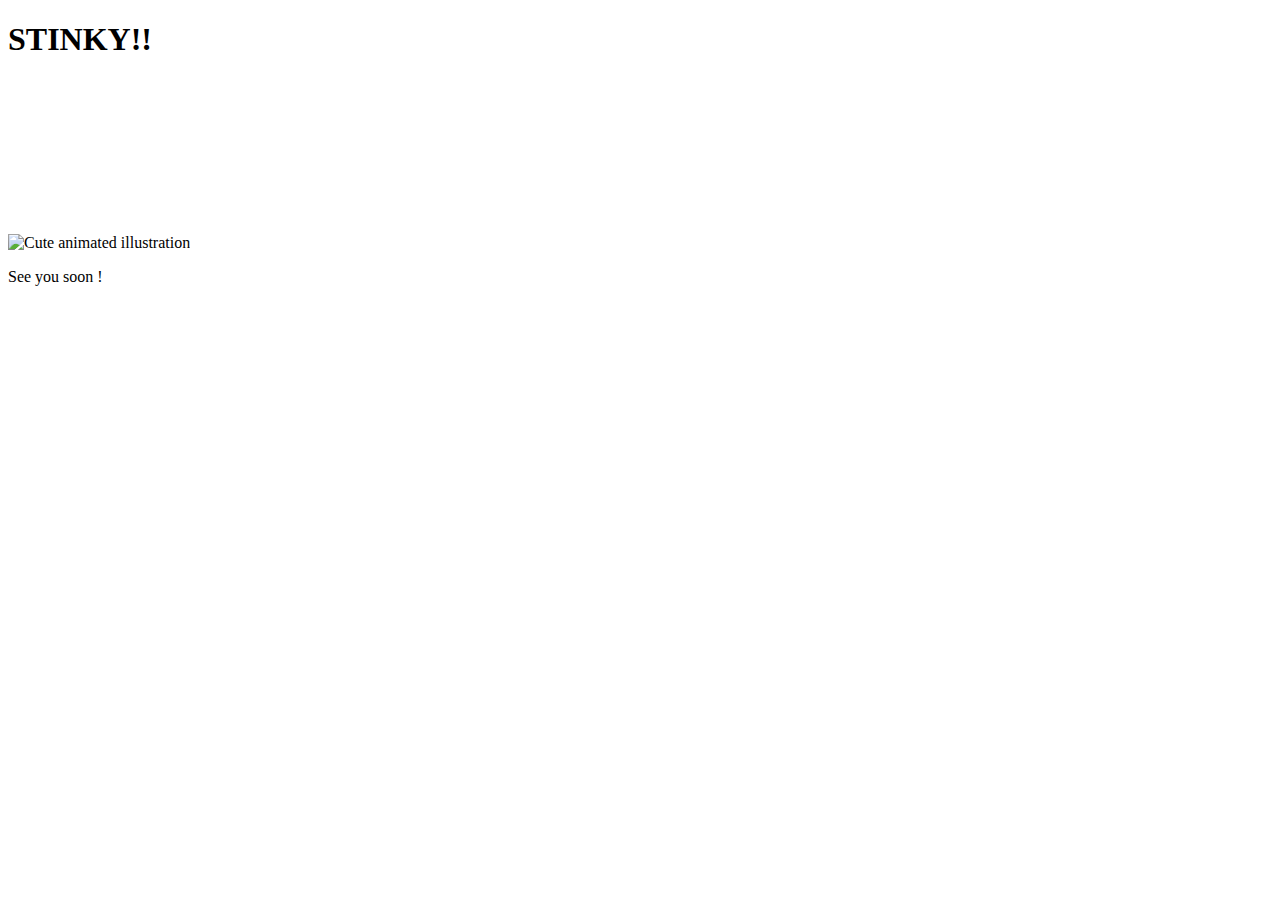
==== yes.html @ c78fa294 "Update yes.html" ====
<!DOCTYPE html>
<html lang="en">
    <head>
        <link rel="stylesheet" href="/css/yes_styles.css">
        
    </head> 
    <body>
        <div class="container">
            <div >
                <h1 class = "header_text">STINKY!! </h1>
            </div>
           <video autoplay loop muted src="movie.mp4"></video>
            <div class="gif_container">
                <img src="./style/images/cute-cat.gif" alt="Cute animated illustration">
            </div>
            <p class = "text"> See you soon !</p>
        </div>
       
    </body> 
</html>
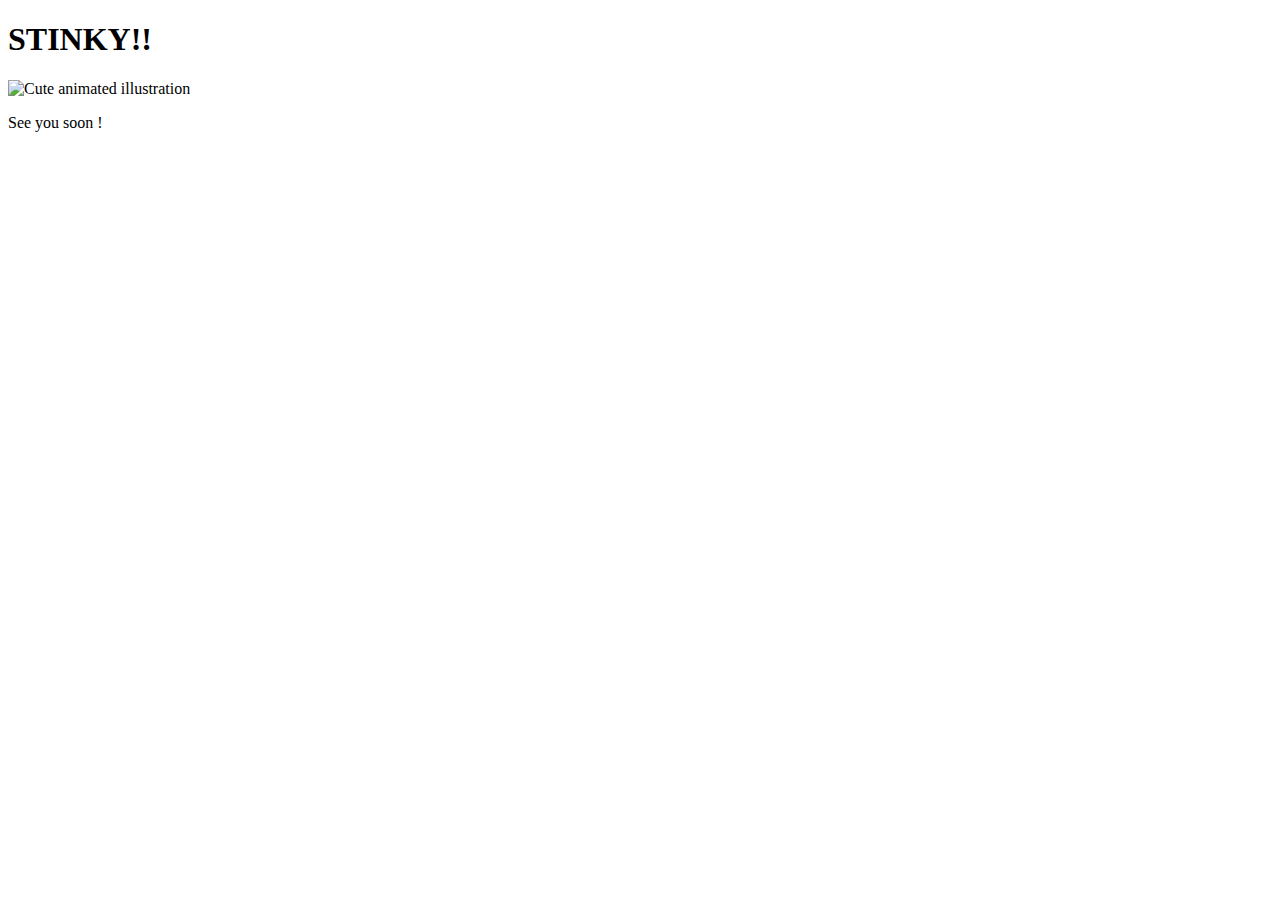
==== commit 0c483520: "Update yes.html" ====
--- a/yes.html
+++ b/yes.html
@@ -9,7 +9,7 @@
             <div >
                 <h1 class = "header_text">STINKY!! </h1>
             </div>
-           <video autoplay loop muted src="movie.mp4"></video>
+      
             <div class="gif_container">
                 <img src="./style/images/cute-cat.gif" alt="Cute animated illustration">
             </div>
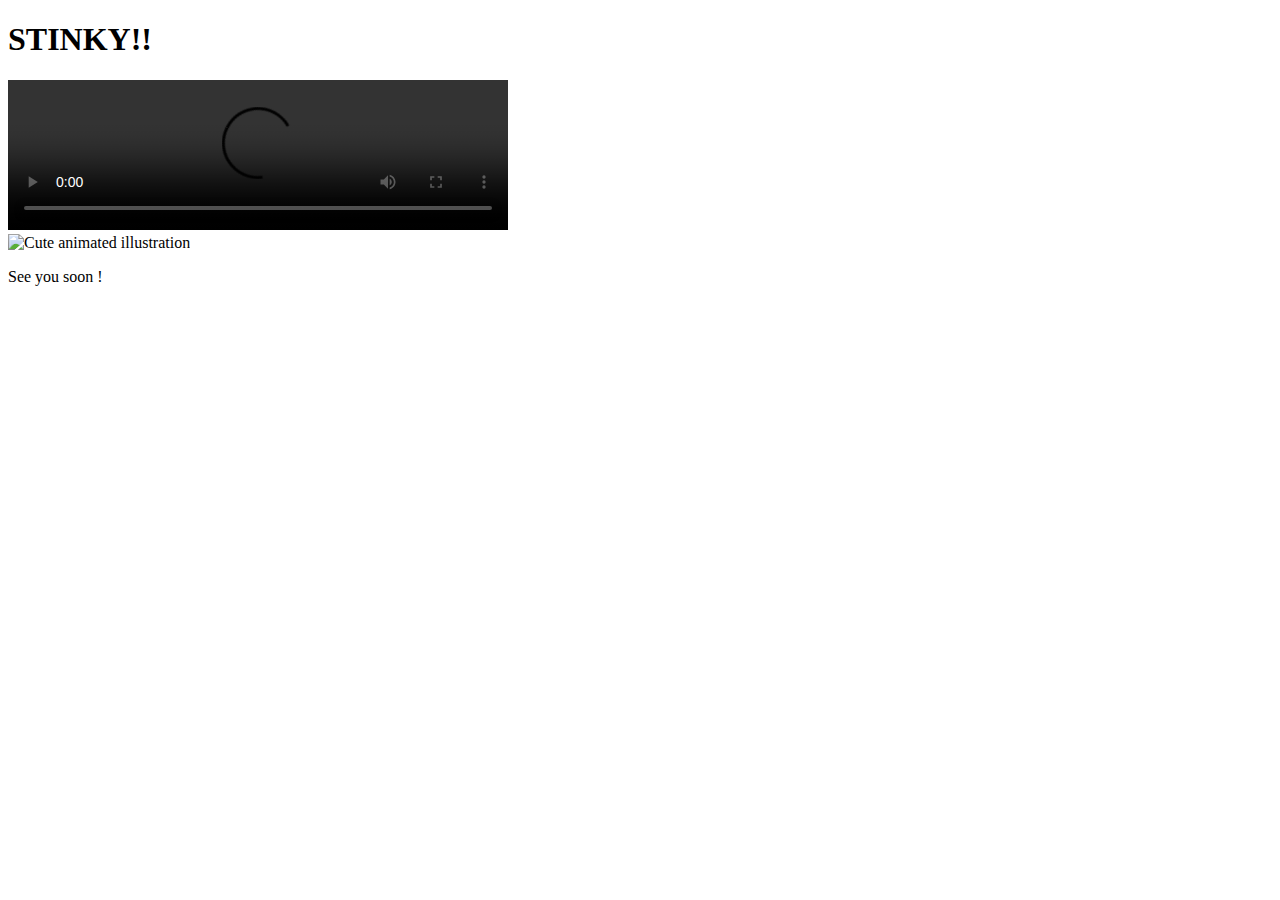
==== commit ed2bfb04: "video" ====
--- a/yes.html
+++ b/yes.html
@@ -1,7 +1,7 @@
 <!DOCTYPE html>
 <html lang="en">
     <head>
-        <link rel="stylesheet" href="/css/yes_styles.css">
+        <link rel="stylesheet" href="./style/css/yes_styles.css">
         
     </head> 
     <body>
@@ -9,7 +9,9 @@
             <div >
                 <h1 class = "header_text">STINKY!! </h1>
             </div>
-      
+                <video controls autoplay loop width="500">
+                    <source src="movie.mp4">
+                </video> 
             <div class="gif_container">
                 <img src="./style/images/cute-cat.gif" alt="Cute animated illustration">
             </div>
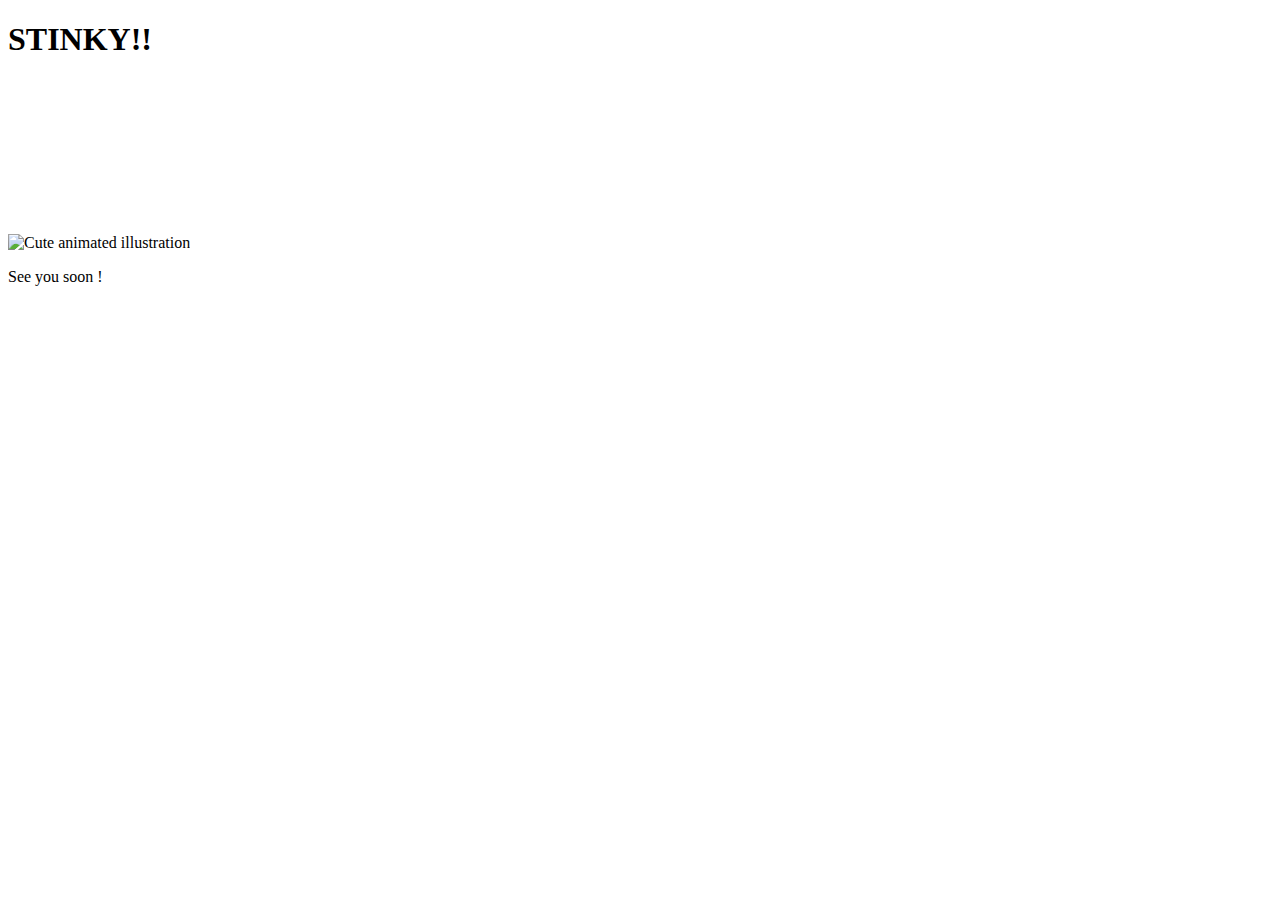
==== commit c75f6bf3: "Update yes.html" ====
--- a/yes.html
+++ b/yes.html
@@ -9,7 +9,7 @@
             <div >
                 <h1 class = "header_text">STINKY!! </h1>
             </div>
-                <video controls autoplay loop width="500">
+                <video autoplay loop width="500">
                     <source src="movie.mp4">
                 </video> 
             <div class="gif_container">
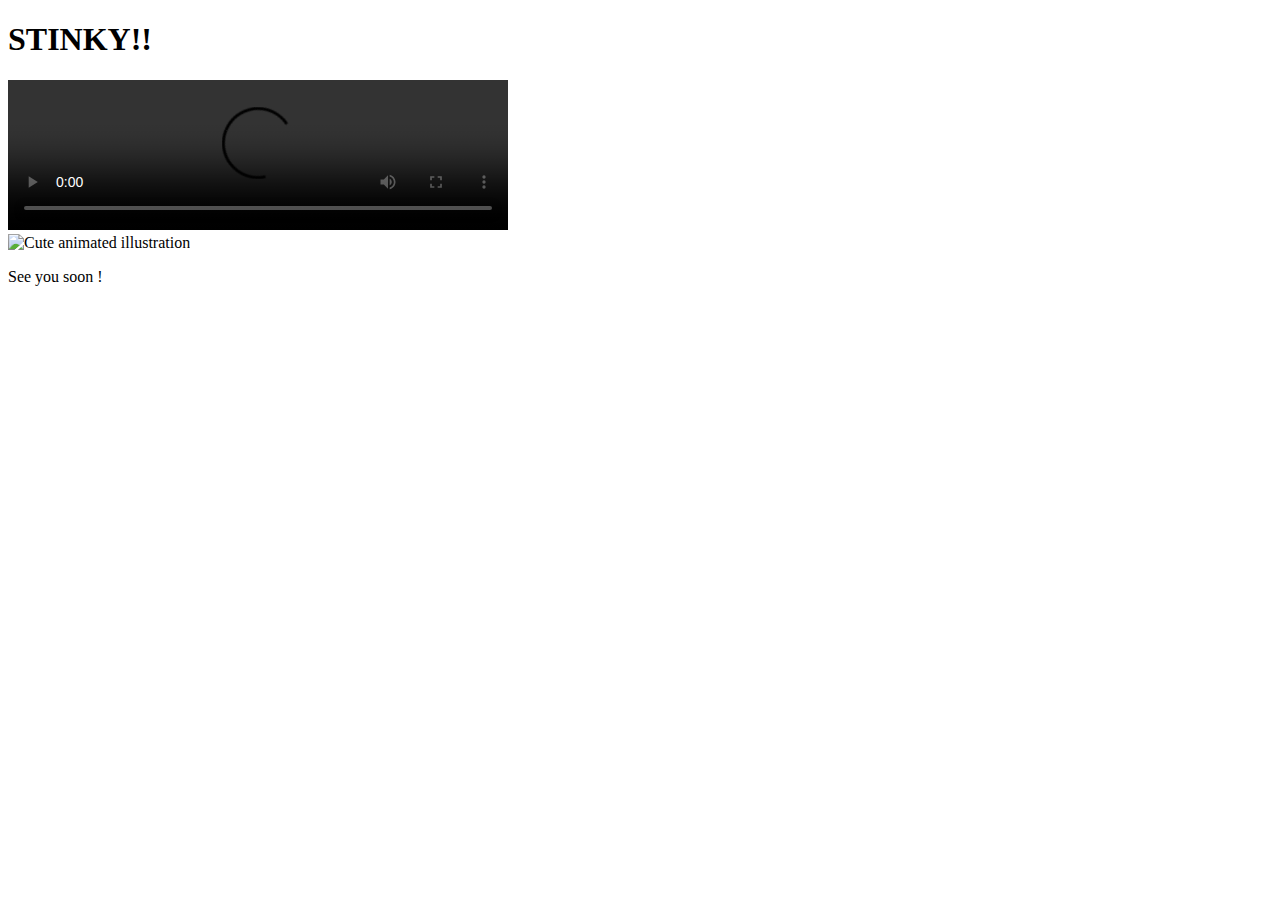
==== commit 2d0e90c1: "Update yes.html" ====
--- a/yes.html
+++ b/yes.html
@@ -9,7 +9,7 @@
             <div >
                 <h1 class = "header_text">STINKY!! </h1>
             </div>
-                <video autoplay loop width="500">
+                <video controls autoplay loop width="500">
                     <source src="movie.mp4">
                 </video> 
             <div class="gif_container">
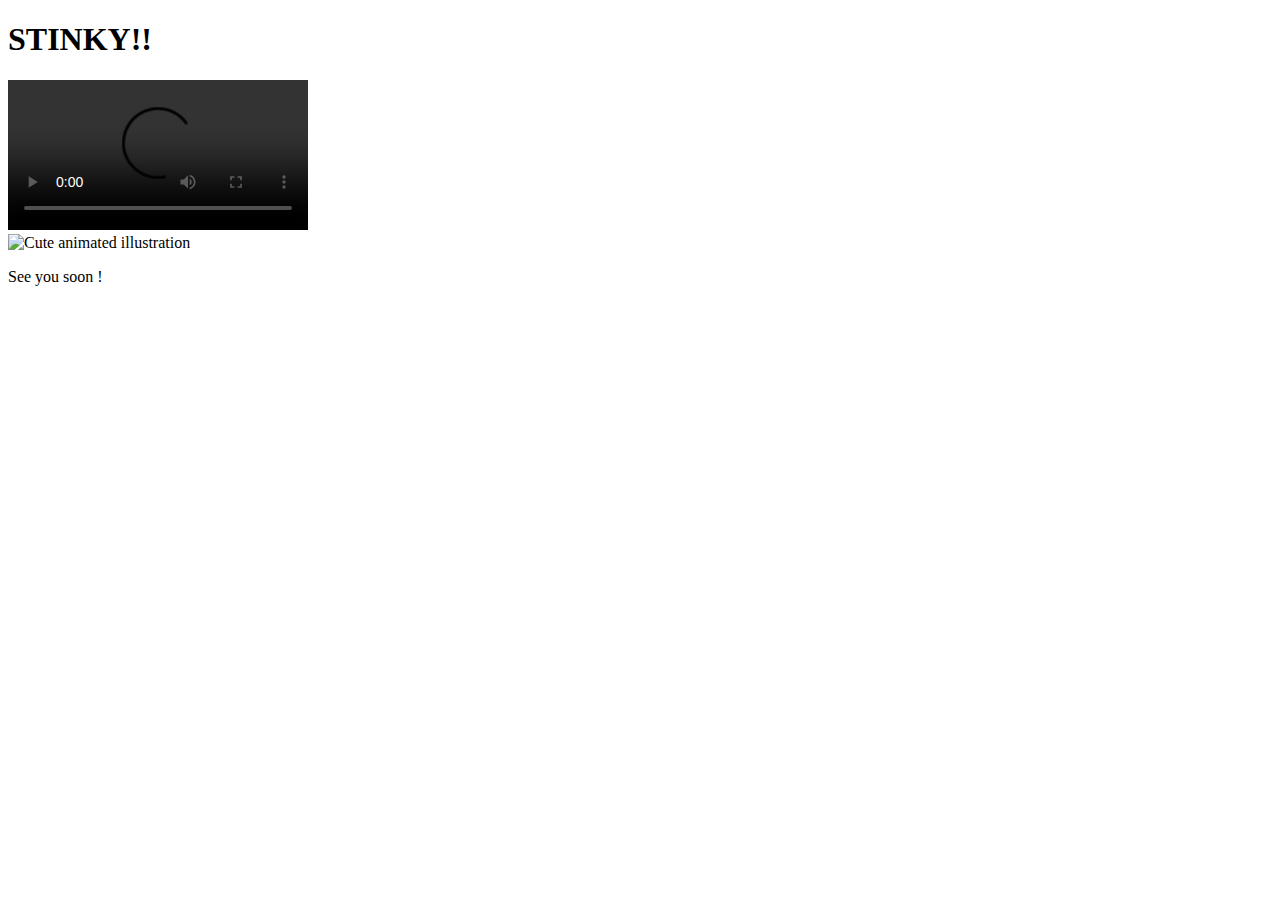
==== commit 0f5c1b09: "Update yes.html" ====
--- a/yes.html
+++ b/yes.html
@@ -9,8 +9,8 @@
             <div >
                 <h1 class = "header_text">STINKY!! </h1>
             </div>
-                <video controls autoplay loop width="500">
-                    <source src="movie.mp4">
+                <video controls autoplay loop width="300">
+                    <source src="moviee.mp4">
                 </video> 
             <div class="gif_container">
                 <img src="./style/images/cute-cat.gif" alt="Cute animated illustration">
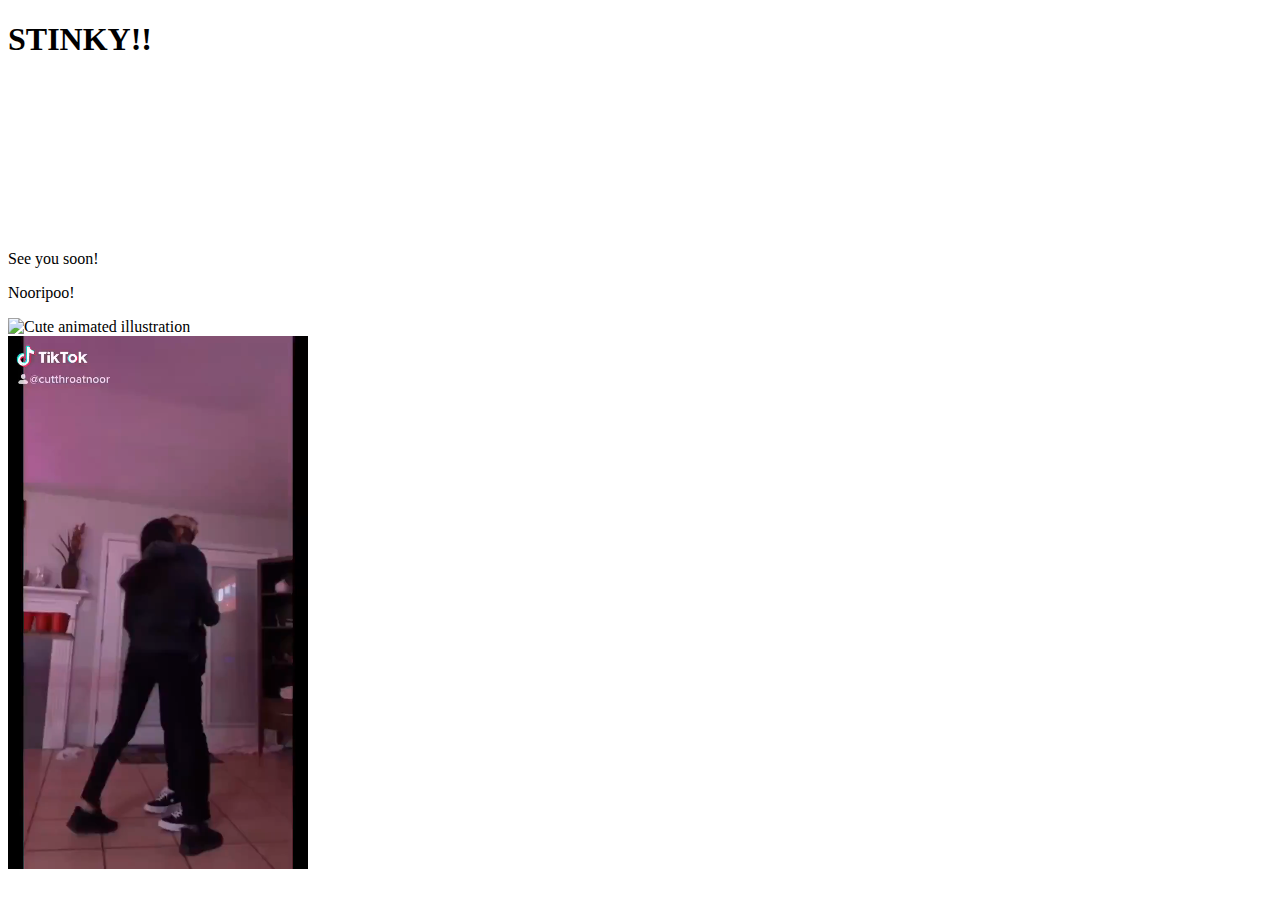
==== commit 62716461: "Update yes.html" ====
--- a/yes.html
+++ b/yes.html
@@ -9,13 +9,18 @@
             <div >
                 <h1 class = "header_text">STINKY!! </h1>
             </div>
-                <video controls autoplay loop width="300">
+                <video  autoplay loop width="300">
                     <source src="moviee.mp4">
                 </video> 
+                        <p class = "text"> See you soon!</p>
+                        <p class = "text"> Nooripoo!</p>
             <div class="gif_container">
                 <img src="./style/images/cute-cat.gif" alt="Cute animated illustration">
             </div>
-            <p class = "text"> See you soon !</p>
+             <video  autoplay mute loop width="300">
+                    <source src="IMG_9567.mp4">
+                </video> 
+            
         </div>
        
     </body> 
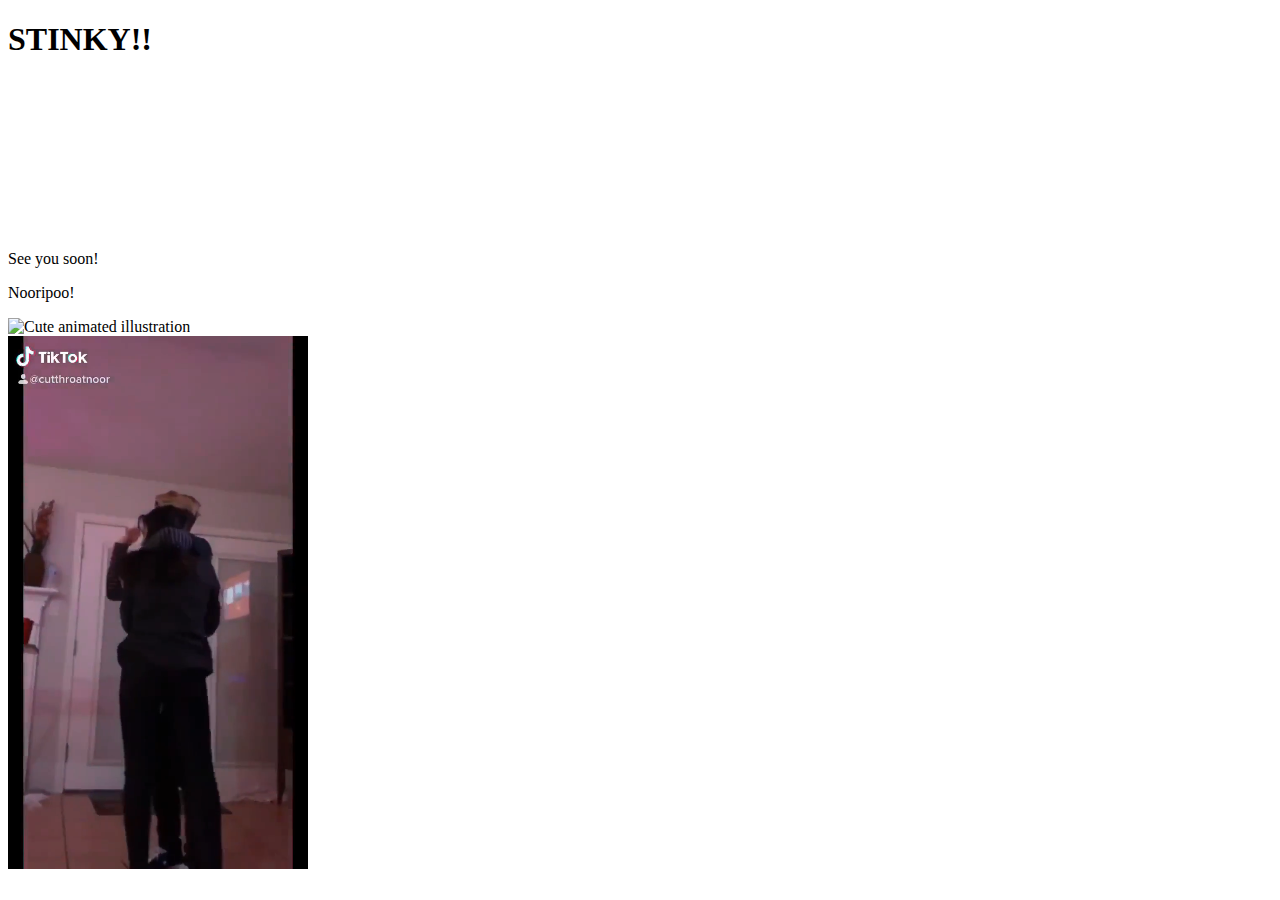
==== commit 679080f3: "Update yes.html" ====
--- a/yes.html
+++ b/yes.html
@@ -17,7 +17,7 @@
             <div class="gif_container">
                 <img src="./style/images/cute-cat.gif" alt="Cute animated illustration">
             </div>
-             <video  autoplay mute loop width="300">
+             <video  autoplay muted loop width="300">
                     <source src="IMG_9567.mp4">
                 </video> 
             
